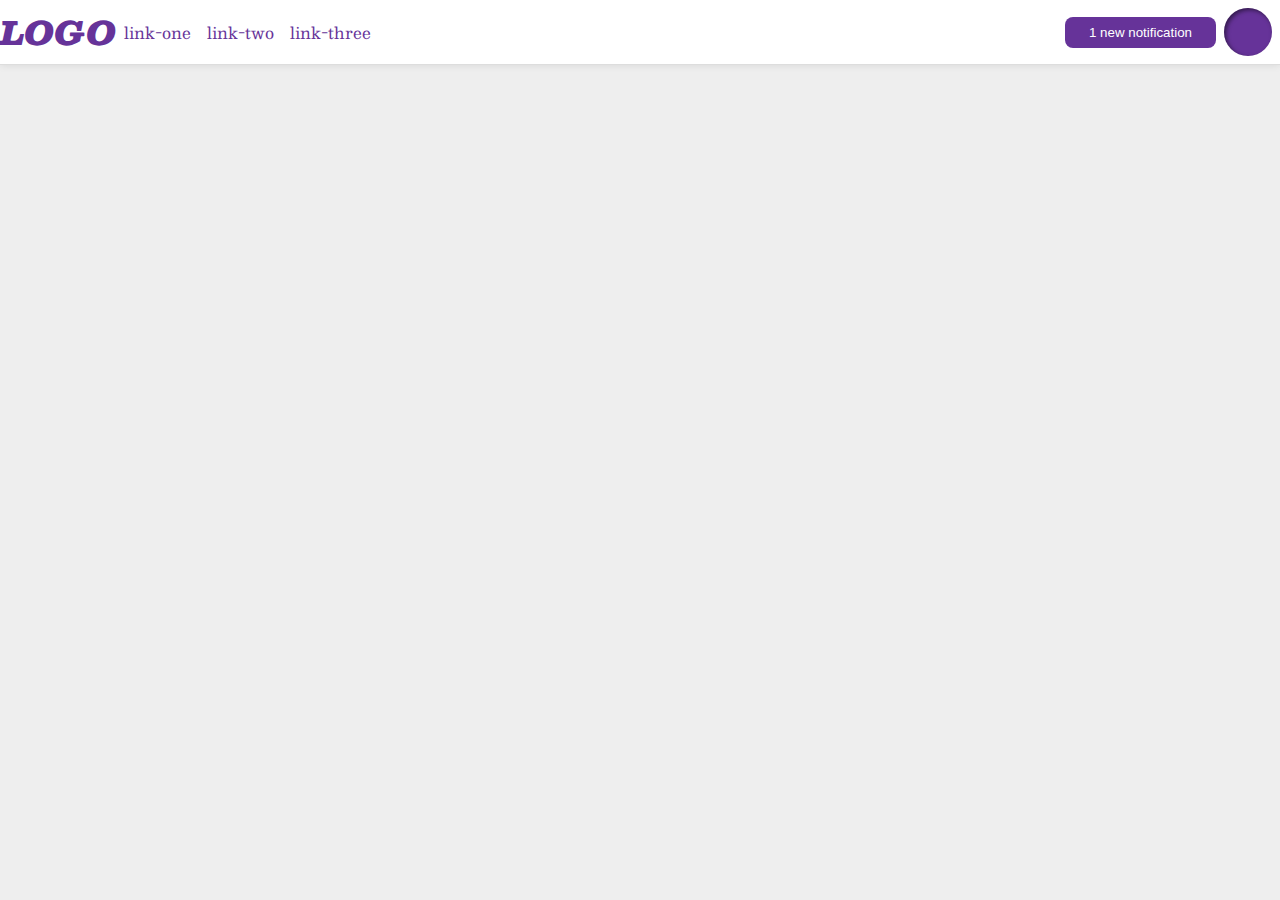
==== foundations/flex/03-flex-header-2/index.html @ 8337d2a8 "First go at matching the desired outcome. Looks pretty good." ====
<!DOCTYPE html>
<html lang="en">
  <head>
    <meta charset="UTF-8">
    <meta http-equiv="X-UA-Compatible" content="IE=edge">
    <meta name="viewport" content="width=device-width, initial-scale=1.0">
    <title>Flex Header 2</title>
    <link rel="stylesheet" href="style.css">
  </head>
  <body>
    <div class="header">
      <div class="logo">
        LOGO
      </div>
      <ul class="links">
        <li><a href="https://google.com">link-one</a></li>
        <li><a href="https://google.com">link-two</a></li>
        <li><a href="https://google.com">link-three</a></li>
      </ul>
      <div class="rightItems">
        <button class="notifications">
            1 new notification
        </button>
        <div class="profile-image"></div>
      </div>
    </div>
  </body>
</html>
---- foundations/flex/03-flex-header-2/style.css ----
/* this is some magical font-importing.  
you'll learn about it later. */
@import url('https://fonts.googleapis.com/css2?family=Besley:ital,wght@0,400;1,900&display=swap');

body {
  margin: 0;
  background: #eee;
  font-family: Besley, serif;
}

.header {
  background: white;
  border-bottom: 1px solid #ddd;
  box-shadow: 0 0 8px rgba(0,0,0,.1);
  display: flex;
}

.profile-image {
  background: rebeccapurple;
  box-shadow: inset 2px 2px 4px rgba(0,0,0,.5);
  border-radius: 50%;
  width: 48px;
  height: 48px;
  margin: 8px;
}

.logo {
  color: rebeccapurple;
  font-size: 32px;
  font-weight: 900;
  font-style: italic;
  align-self: center;
}

button {
  border: none;
  border-radius: 8px;
  background: rebeccapurple;
  color: white;
  padding: 8px 24px;
}

a {
  /* this removes the line under our links */
  text-decoration: none;
  color: rebeccapurple;
}

ul {
  list-style-type: none;
  margin: 0px;
  padding: 0px;
  display: flex;
  align-items: center;
}

ul li {
    padding: 8px;
}

.rightItems {
    display: flex;
    align-items: center;
    margin-left: auto;
}
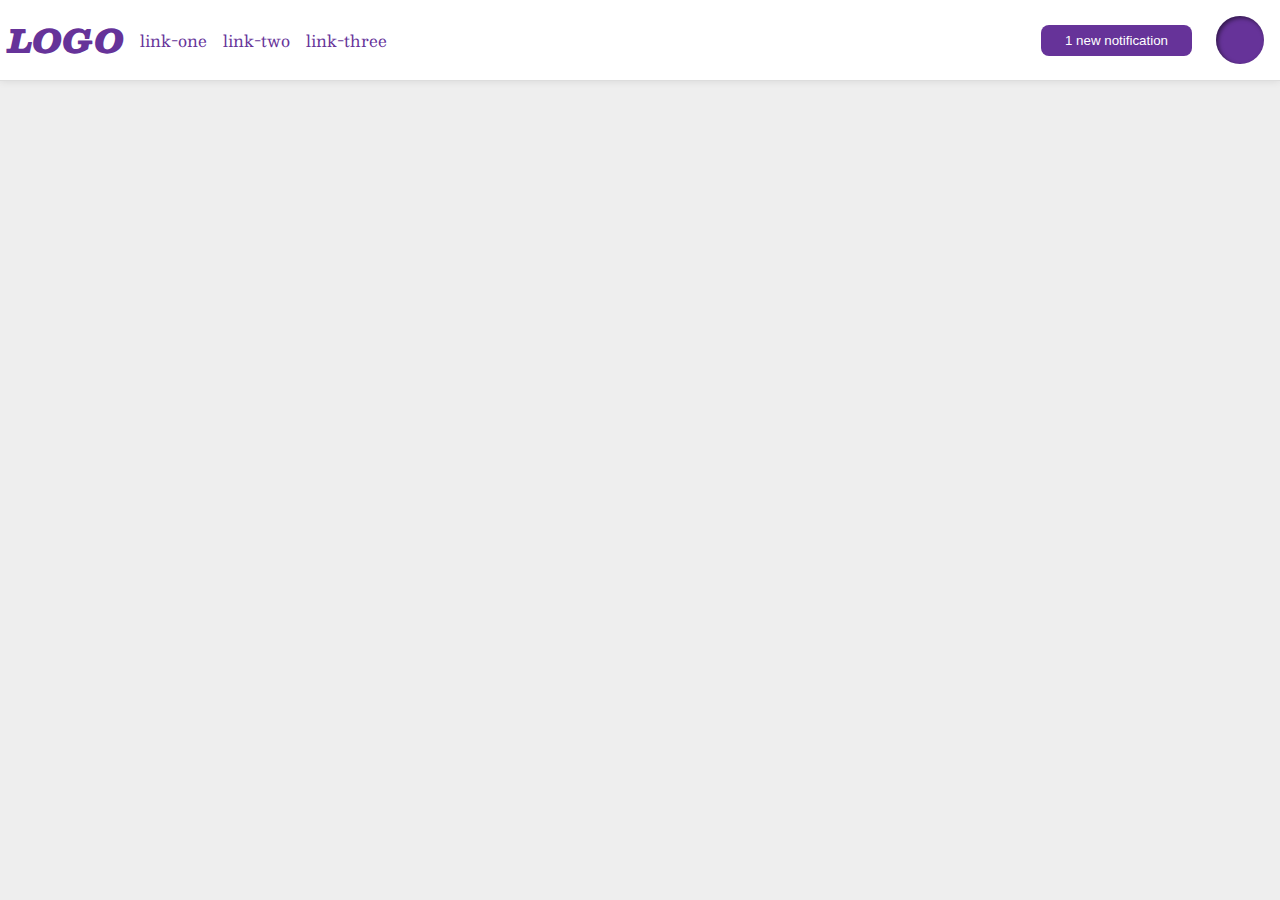
==== commit 4c1204f6: "With their answer. I got the same result but theirs is much cleaner. Two class on one set of css att" ====
--- a/foundations/flex/03-flex-header-2/index.html
+++ b/foundations/flex/03-flex-header-2/index.html
@@ -9,20 +9,23 @@
   </head>
   <body>
     <div class="header">
-      <div class="logo">
-        LOGO
-      </div>
-      <ul class="links">
-        <li><a href="https://google.com">link-one</a></li>
-        <li><a href="https://google.com">link-two</a></li>
-        <li><a href="https://google.com">link-three</a></li>
-      </ul>
-      <div class="rightItems">
-        <button class="notifications">
-            1 new notification
-        </button>
-        <div class="profile-image"></div>
-      </div>
+        <div class="left">
+            <div class="logo">
+                LOGO
+            </div>
+            <ul class="links">
+                <li><a href="https://google.com">link-one</a></li>
+                <li><a href="https://google.com">link-two</a></li>
+                <li><a href="https://google.com">link-three</a></li>
+            </ul>
+        </div>
+      <!-- <div class="rightItems"> -->
+        <div class="right">
+            <button class="notifications">
+                1 new notification
+            </button>
+            <div class="profile-image"></div>
+        </div>
     </div>
   </body>
 </html>--- a/foundations/flex/03-flex-header-2/style.css
+++ b/foundations/flex/03-flex-header-2/style.css
@@ -13,6 +13,8 @@
   border-bottom: 1px solid #ddd;
   box-shadow: 0 0 8px rgba(0,0,0,.1);
   display: flex;
+  justify-content: space-between;
+  padding: 8px;
 }
 
 .profile-image {
@@ -29,7 +31,7 @@
   font-size: 32px;
   font-weight: 900;
   font-style: italic;
-  align-self: center;
+  /* align-self: center; */
 }
 
 button {
@@ -48,13 +50,14 @@
 
 ul {
   list-style-type: none;
+  display: flex;
   margin: 0px;
   padding: 0px;
-  display: flex;
-  align-items: center;
+  /* align-items: center; */
+  gap: 16px;
 }
 
-ul li {
+/* ul li {
     padding: 8px;
 }
 
@@ -62,5 +65,10 @@
     display: flex;
     align-items: center;
     margin-left: auto;
+} */
+
+.left, .right {
+    display: flex;
+    align-items: center;
+    gap: 16px;
 }
-
